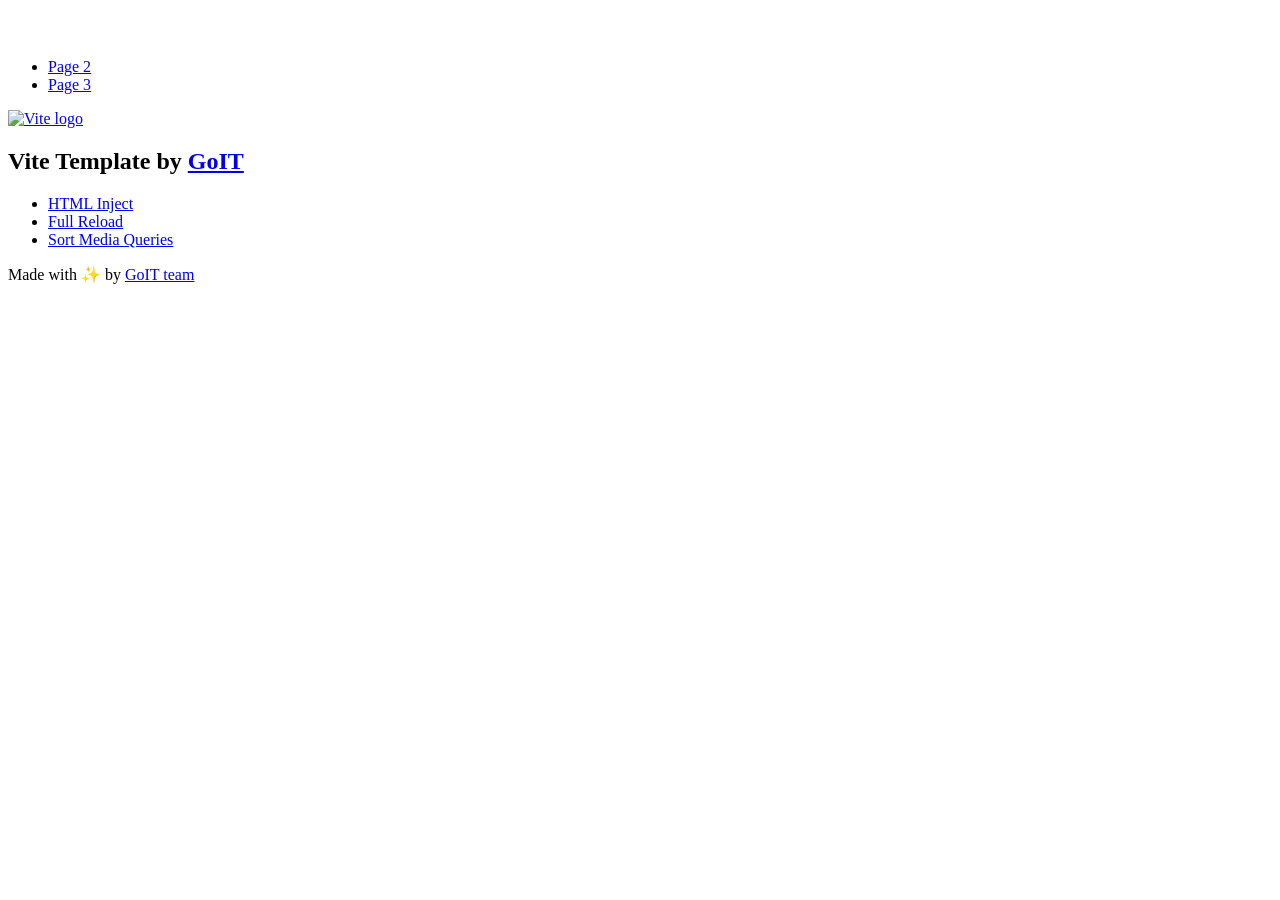
==== index.html @ 121afd64 "Deploying to gh-pages from @ Sveta-pu/goit-js-hw-12@45bf5b03273e2dab343612ac2818fa51d88451c3 🚀" ====
<!DOCTYPE html>
<html lang="en">
  <head>
    <meta charset="UTF-8" />
    <link rel="icon" type="image/svg+xml" href="/vanilla-app-template/favicon.svg" />
    <meta name="viewport" content="width=device-width, initial-scale=1.0" />
    <title>Vanilla App Template</title>
    <script type="module" crossorigin src="/vanilla-app-template/index.js"></script>
    <link rel="stylesheet" crossorigin href="/vanilla-app-template/assets/styles-DvPDDfy5.css">
  </head>
  <body>
    <header class="header">
  <div class="container">
    <nav class="nav">
      <a class="nav-logo" href="./index.html" aria-label="Site logo">
        <svg class="nav-logo-icon" width="100" height="30">
          <use href="/vanilla-app-template/assets/sprite-E8vg0sBb.svg#logo"></use>
        </svg>
      </a>
      <ul class="nav-list">
        <li class="nav-item">
          <a class="nav-link {=$highlight-act}" href="./page-2.html">Page 2</a>
        </li>
        <li class="nav-item">
          <a class="nav-link {=$highlight-curr}" href="./page-3.html">Page 3</a>
        </li>
      </ul>
    </nav>
  </div>
</header>


    <main>
      <!-- Loads the specified .html file -->
      <section class="vite-promo">
  <div class="container">
    <div class="vite-promo-thumb">
      <a
        class="vite-promo-link"
        href="https://vitejs.dev/"
        target="_blank"
        rel="noopener noreferrer"
        aria-label="Link to Vite official website"
        title="Vite.js  build tool"
      >
        <!-- Path to images as from index.html file -->
        <img
          class="pic"
          src="/vanilla-app-template/assets/vite-logo-9o_aqrTe.png"
          alt="Vite logo"
          width="640"
          height="640"
        />
      </a>
    </div>
    <h1 class="main-title">
      <span class="main-title-gradient">Vite</span>
      Template by
      <a
        class="main-title-link"
        href="https://github.com/goitacademy/vanilla-app-template"
        target="_blank"
        rel="noopener noreferrer"
      >
        GoIT
      </a>
    </h1>
  </div>
</section>

      <article class="badges">
  <div class="container">
    <ul class="badges-list">
      <li class="badges-item">
        <a
          class="badges-link"
          href="https://www.npmjs.com/package/vite-plugin-html-inject"
          target="_blank"
          rel="noopener noreferrer"
        >
          HTML Inject
        </a>
      </li>
      <li class="badges-item">
        <a
          class="badges-link"
          href="https://www.npmjs.com/package/vite-plugin-full-reload"
          target="_blank"
          rel="noopener noreferrer"
        >
          Full Reload
        </a>
      </li>
      <li class="badges-item">
        <a
          class="badges-link"
          href="https://www.npmjs.com/package/postcss-sort-media-queries"
          target="_blank"
          rel="noopener noreferrer"
        >
          Sort Media Queries
        </a>
      </li>
    </ul>
  </div>
</article>

    </main>

    <footer class="footer">
  <div class="container">
    <p class="footer-desc">
      Made with ✨ by
      <a
        class="footer-link"
        href="https://goit.global/ua/"
        target="_blank"
        rel="noopener noreferrer"
      >
        GoIT team
      </a>
    </p>
  </div>
</footer>


  </body>
</html>
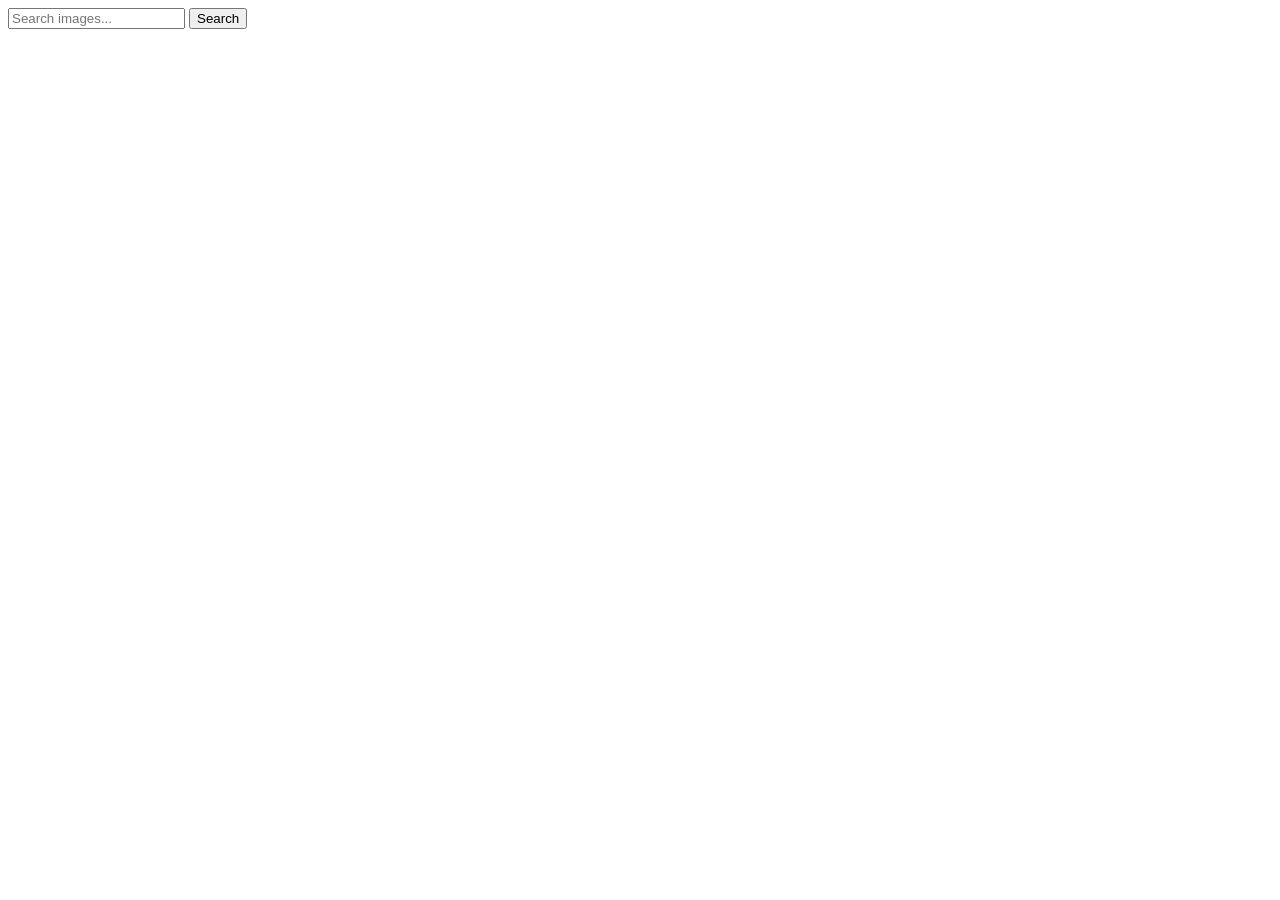
==== commit 08aa7094: "Deploying to gh-pages from @ Sveta-pu/goit-js-hw-12@cb3e9b9c4745cb1c2477ebdfeb98440b4337ed17 🚀" ====
--- a/index.html
+++ b/index.html
@@ -6,123 +6,26 @@
     <meta name="viewport" content="width=device-width, initial-scale=1.0" />
     <title>Vanilla App Template</title>
     <script type="module" crossorigin src="/vanilla-app-template/index.js"></script>
-    <link rel="stylesheet" crossorigin href="/vanilla-app-template/assets/styles-DvPDDfy5.css">
+    <link rel="modulepreload" crossorigin href="/vanilla-app-template/assets/vendor-xwsNXkQR.js">
+    <link rel="stylesheet" crossorigin href="/vanilla-app-template/assets/vendor-DumFYO8Z.css">
+    <link rel="stylesheet" crossorigin href="/vanilla-app-template/assets/index-Bcc-nCLK.css">
   </head>
   <body>
-    <header class="header">
-  <div class="container">
-    <nav class="nav">
-      <a class="nav-logo" href="./index.html" aria-label="Site logo">
-        <svg class="nav-logo-icon" width="100" height="30">
-          <use href="/vanilla-app-template/assets/sprite-E8vg0sBb.svg#logo"></use>
-        </svg>
-      </a>
-      <ul class="nav-list">
-        <li class="nav-item">
-          <a class="nav-link {=$highlight-act}" href="./page-2.html">Page 2</a>
-        </li>
-        <li class="nav-item">
-          <a class="nav-link {=$highlight-curr}" href="./page-3.html">Page 3</a>
-        </li>
-      </ul>
-    </nav>
-  </div>
-</header>
-
-
-    <main>
-      <!-- Loads the specified .html file -->
-      <section class="vite-promo">
-  <div class="container">
-    <div class="vite-promo-thumb">
-      <a
-        class="vite-promo-link"
-        href="https://vitejs.dev/"
-        target="_blank"
-        rel="noopener noreferrer"
-        aria-label="Link to Vite official website"
-        title="Vite.js  build tool"
-      >
-        <!-- Path to images as from index.html file -->
-        <img
-          class="pic"
-          src="/vanilla-app-template/assets/vite-logo-9o_aqrTe.png"
-          alt="Vite logo"
-          width="640"
-          height="640"
+    <form class="form">
+      <label class="form_lable">
+        <input
+          class="form__input"
+          type="text"
+          name="search-text"
+          placeholder="Search images..."
+          required
         />
-      </a>
-    </div>
-    <h1 class="main-title">
-      <span class="main-title-gradient">Vite</span>
-      Template by
-      <a
-        class="main-title-link"
-        href="https://github.com/goitacademy/vanilla-app-template"
-        target="_blank"
-        rel="noopener noreferrer"
-      >
-        GoIT
-      </a>
-    </h1>
-  </div>
-</section>
-
-      <article class="badges">
-  <div class="container">
-    <ul class="badges-list">
-      <li class="badges-item">
-        <a
-          class="badges-link"
-          href="https://www.npmjs.com/package/vite-plugin-html-inject"
-          target="_blank"
-          rel="noopener noreferrer"
-        >
-          HTML Inject
-        </a>
-      </li>
-      <li class="badges-item">
-        <a
-          class="badges-link"
-          href="https://www.npmjs.com/package/vite-plugin-full-reload"
-          target="_blank"
-          rel="noopener noreferrer"
-        >
-          Full Reload
-        </a>
-      </li>
-      <li class="badges-item">
-        <a
-          class="badges-link"
-          href="https://www.npmjs.com/package/postcss-sort-media-queries"
-          target="_blank"
-          rel="noopener noreferrer"
-        >
-          Sort Media Queries
-        </a>
-      </li>
-    </ul>
-  </div>
-</article>
-
-    </main>
-
-    <footer class="footer">
-  <div class="container">
-    <p class="footer-desc">
-      Made with ✨ by
-      <a
-        class="footer-link"
-        href="https://goit.global/ua/"
-        target="_blank"
-        rel="noopener noreferrer"
-      >
-        GoIT team
-      </a>
-    </p>
-  </div>
-</footer>
-
+      </label>
+      <button class="form__button" type="submit">Search</button>
+    </form>
+    <span class="loader"></span>
+    <ul class="gallery"></ul>
+    <button class="load_more_button" hidden>Load more</button>
 
   </body>
 </html>
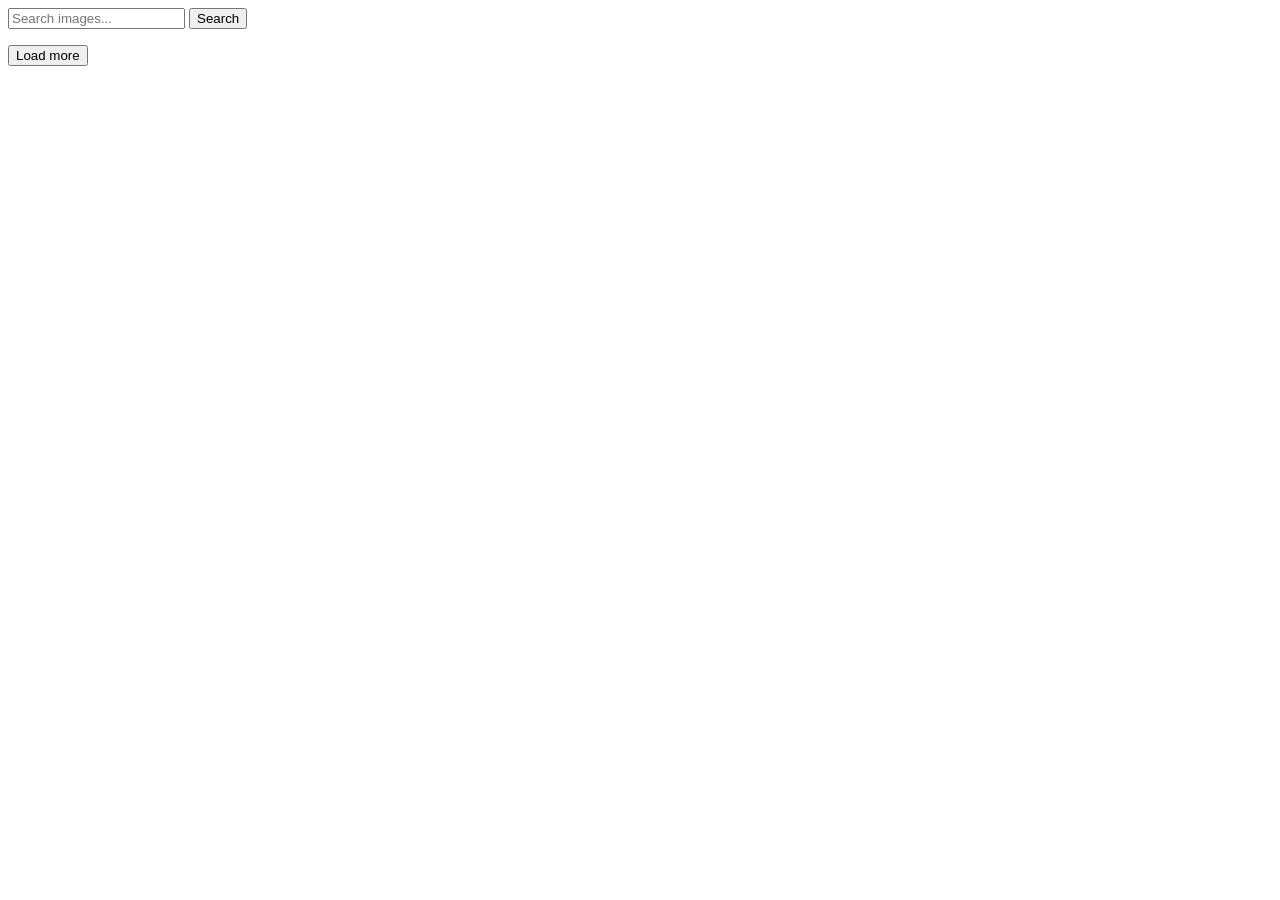
==== commit 91bc98a6: "Deploying to gh-pages from @ Sveta-pu/goit-js-hw-12@60dbe96391d4db8636b6e5e258f3a4f3d118f83a 🚀" ====
--- a/index.html
+++ b/index.html
@@ -8,7 +8,7 @@
     <script type="module" crossorigin src="/vanilla-app-template/index.js"></script>
     <link rel="modulepreload" crossorigin href="/vanilla-app-template/assets/vendor-xwsNXkQR.js">
     <link rel="stylesheet" crossorigin href="/vanilla-app-template/assets/vendor-DumFYO8Z.css">
-    <link rel="stylesheet" crossorigin href="/vanilla-app-template/assets/index-Bcc-nCLK.css">
+    <link rel="stylesheet" crossorigin href="/vanilla-app-template/assets/index-CTcOqbFE.css">
   </head>
   <body>
     <form class="form">
@@ -25,7 +25,7 @@
     </form>
     <span class="loader"></span>
     <ul class="gallery"></ul>
-    <button class="load_more_button" hidden>Load more</button>
+    <button class="load_more_button hidden">Load more</button>
 
   </body>
 </html>
